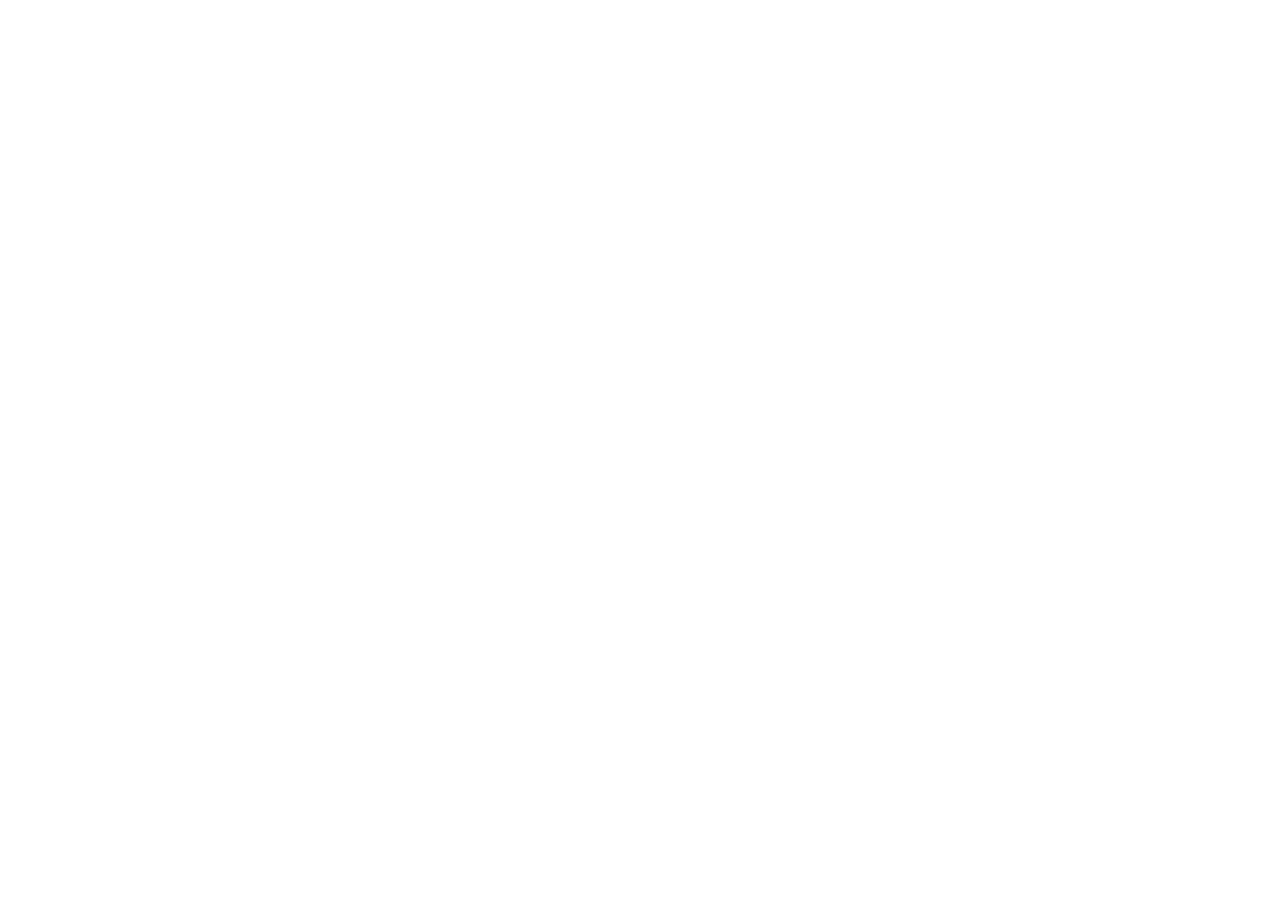
==== contact.html @ 74150b13 "Création de l'arborescence des fichiers et structur de base HTML" ====
<!DOCTYPE html>
<html lang="fr">
<head>
    <meta charset="UTF-8">
    <meta name="viewport" content="width=device-width, initial-scale=1.0">
    <title>AfriConnect Summit</title>
    <link rel="stylesheet" href="css/style.css">
    <link rel="stylesheet" href="https://cdn.jsdelivr.net/npm/bootstrap-icons@1.11.1/font/bootstrap-icons.min.css">
</head>
<body>
    <script src="js/main.js"></script>
</body>
</html>
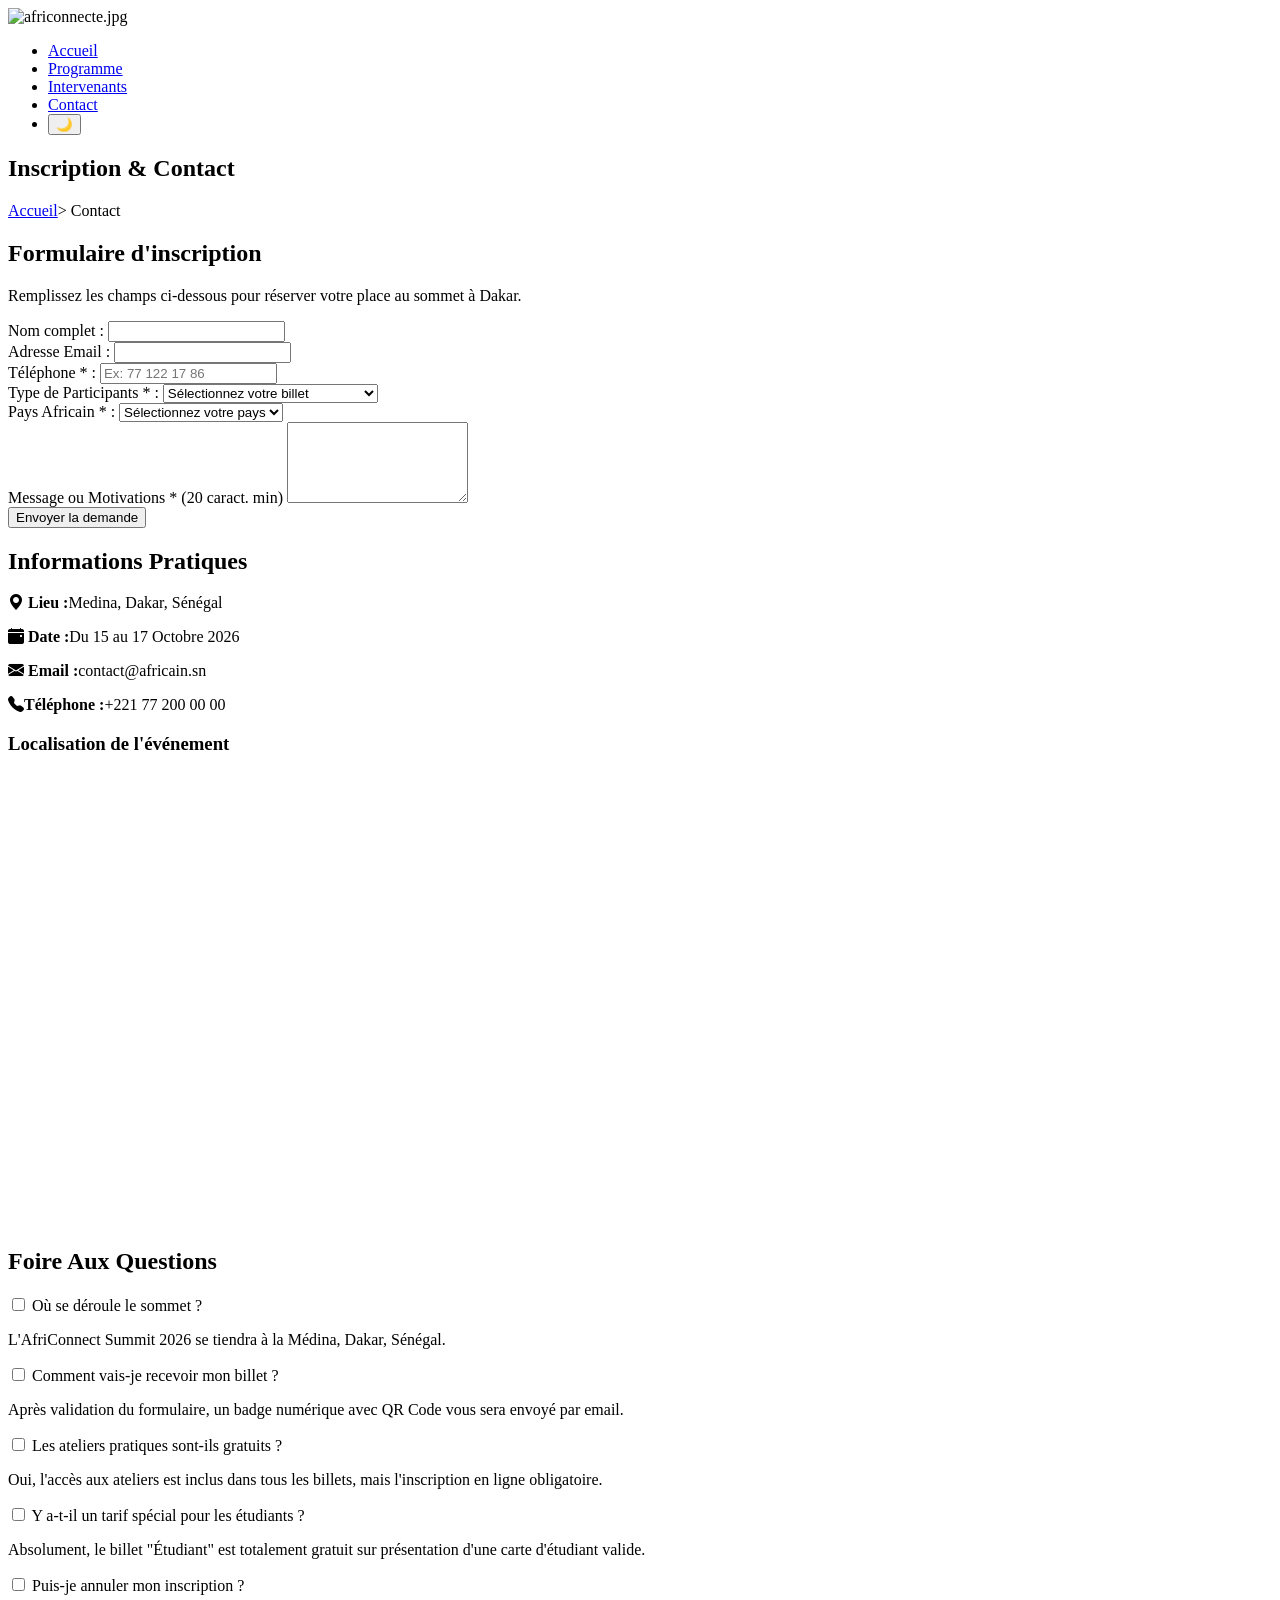
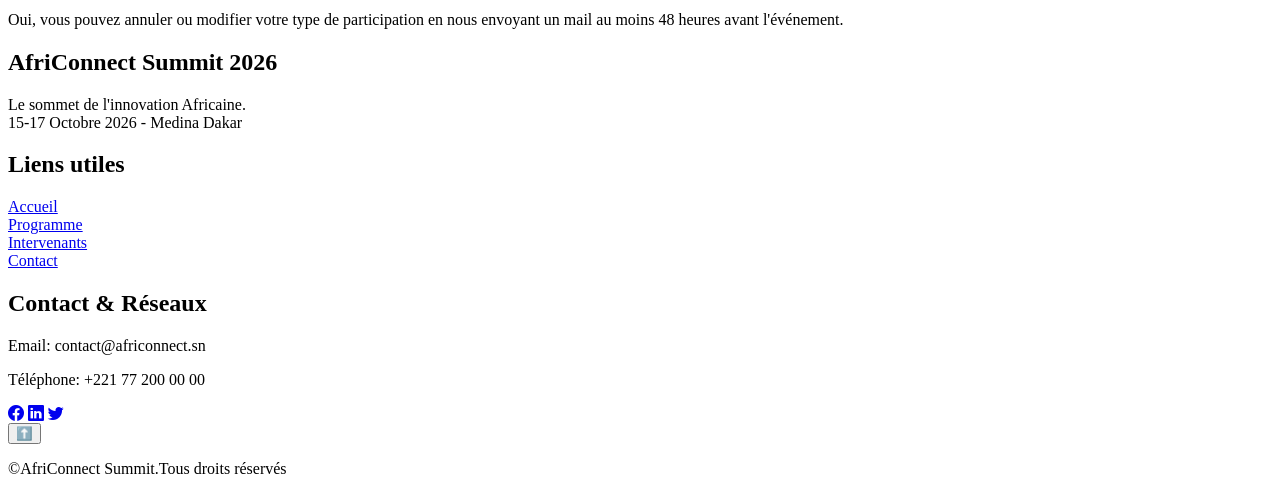
==== commit 6143ad6a: "Ajoute complete de page contact, avec hero interne, formulaire d'inscrption, validation javascrip ob" ====
--- a/contact.html
+++ b/contact.html
@@ -8,6 +8,201 @@
     <link rel="stylesheet" href="https://cdn.jsdelivr.net/npm/bootstrap-icons@1.11.1/font/bootstrap-icons.min.css">
 </head>
 <body>
+    <header class="main-header">
+        <nav class="navbar">
+            <img src="images/africonnecte.jpg" alt="africonnecte.jpg">
+            <ul class="nav-links">
+                <li><a href="index.html">Accueil</a></li>
+                <li><a href="programme.html">Programme</a></li>
+                <li><a href="intervenants.html">Intervenants</a></li>
+                <li><a href="contact.html" class="active">Contact</a></li>
+                <li><button id="theme-toggle" aria-label="Changer de thème">🌙</button></li>
+            </ul>
+            </nav>
+    </header>
+    <main>
+        <!--hero interne-->
+        <section class="hero-interne">
+            <h1>Inscription &amp; Contact </h1>
+
+               <p class="fil-ariane"><a href="index.html">Accueil</a>&gt; <span>Contact</span></p>
+            </section>
+       <!--section formulaire en deux colonnes-->
+       <div class="section-inscription-contact">
+        <div class="conteneur-deux-colonnes">
+            <article class="colonne-formulaire">
+            <!--colonne gauche : formulaire-->
+        <h2>Formulaire d'inscription</h2>
+        <p>Remplissez les champs ci-dessous pour réserver votre place au sommet à Dakar.</p>
+        <!--novalidate permet de bloquer la validation automatique du navigateur-->
+        <form id="formulaire-inscription" novalidate>
+        <div class="groupe-champ">
+            <label for="nom">Nom complet :</label>
+            <input type="text" id="nom" name="nom" required>
+            <span class="message-erreur" id="erreur-nom"></span>
+
+        </div>
+        <!--champ email-->
+        <div class="groupe-champ">
+            <label for="email">Adresse Email :</label>
+            <input type="email" id="email" name="email" required>
+            <span class="message-erreur" id="erreur-email"></span>
+
+        </div>
+        <!--champ téléphone-->
+        <div class="groupe-champ">
+            <label for="telephone">Téléphone * :</label>
+            <input type="tel" id="telephone" name="telephone" placeholder="Ex: 77 122 17 86" required>
+            <span class="message-erreur" id="erreur-telephone"></span>
+           
+        </div>
+        <!--section billet-->
+        <div class="groupe-champ">
+            <label for="ticket">Type de Participants * :</label>
+            <select id="ticket" name="ticket" required>
+                <option value="">Sélectionnez votre billet</option>
+                <option value="graduit">Étudiant (Gratuit)</option>
+                <option value="standard">Standard(15 000 FCFA)</option>
+                <option value="vip">Accès VIP + Networking(60 000)</option>
+            </select>
+            <span class="message-erreur" id="erreur-ticket"></span>
+        </div>
+        <!--selecteur de pays-->
+        <div class="groupe-champ">
+            <label for="pays-africain">Pays Africain * :</label>
+            <select id="pays-africain" name="pays-africain" required>
+                <option value="">Sélectionnez votre pays</option>
+                <option value="SN">Sénégal</option>
+                <option value="CI">Côte d'Ivoire</option>
+                <option value="ML">Mali</option>
+                <option value="GN">Guinée</option>
+                <option value="BF">Burkina Faso</option>
+                <option value="TG">Togo</option>
+                <option value="BJ">Bénin</option>
+                <option value="CM">Cameroun</option>
+                <option value="GA">Gabon</option>
+                <option value="MA">Maroc</option>
+
+            </select>
+            <span class="message-erreur" id="erreur-pays"></span>
+        </div>
+        <!--champ motivation-->
+        <div class="form-group">
+                            <label for="motivation">Message ou Motivations * (20 caract. min)</label>
+                            <textarea id="motivation" name="motivation" rows="5" required></textarea>
+                            <span class="message-erreur" id="erreur-motivation"></span>
+                        </div>
+                        <button type="submit" class=" btn-submit">Envoyer la demande</button>
+                        <div id="success-message" class="hidden-msg"></div>
+        </form>
+        </article>
+        <!--colonne droit : information et carte google maps-->
+        <article class="colonne-infos">
+            <h2>Informations Pratiques</h2>
+            <div class="bloc-info-texte">
+                <p><i class="bi bi-geo-alt-fill"></i> <strong>Lieu :</strong>Medina, Dakar, Sénégal</p>
+                <p><i class="bi bi-calendar-event-fill"></i> <strong>Date :</strong>Du 15 au 17 Octobre 2026</p>
+                <p><i class="bi bi-envelope-fill"></i> <strong>Email :</strong>contact@africain.sn</p>
+                <p><i class="bi bi-telephone-fill"></i><strong>Téléphone :</strong>+221 77 200 00 00</p>
+
+            </div>
+            <!--carte google maps-->
+            <div class="zone-carte">
+                <h3>Localisation de l'événement</h3>
+                <iframe src="https://www.google.com/maps/embed?pb=!1m18!1m12!1m3!1d15438.101101166701!2d-17.46050525419229!3d14.682861473010368!2m3!1f0!2f0!3f0!3m2!1i1024!2i768!4f13.1!3m3!1m2!1s0xec1725f3676fa21%3A0x147bc7f1291d491!2zTcOpZGluYSwgRGFrYXI!5e0!3m2!1sfr!2ssn!4v1783647278913!5m2!1sfr!2ssn" width="600" height="450" style="border:0;" allowfullscreen="" loading="lazy" referrerpolicy="strict-origin-when-cross-origin"></iframe>
+
+            </div>
+        </article>
+        </div>
+
+       </div>
+       <!--section FAQ accordéon-->
+       <section class="section-faq">
+        <h2>Foire Aux Questions</h2>
+        <div class="conteneur-accordeon">
+         <div class="bloc-faq">
+            <input type="checkbox" id="faq1" class="declencheur-faq">
+            <label for="faq1" class="titre-faq">Où se déroule le sommet ?</label>
+            <div class="contenu-faq">
+                <p>L'AfriConnect Summit 2026 se tiendra à la Médina, Dakar, Sénégal.</p>
+
+            </div>
+
+         </div>
+
+         <div class="bloc-faq">
+            <input type="checkbox" id="faq2" class="declencheur-faq">
+            <label for="faq2" class="titre-faq">Comment vais-je recevoir mon billet ?</label>
+            <div class="contenu-faq">
+                <p>Après validation du formulaire, un badge numérique avec QR Code vous sera envoyé par email.</p>
+            </div>
+         </div>
+         
+         <div class="bloc-faq">
+            <input type="checkbox" id="faq3" class="declencheur-faq">
+            <label for="faq3" class="titre-faq">Les ateliers pratiques sont-ils gratuits  ?</label>
+            <div class="contenu-faq">
+                <p>Oui, l'accès aux ateliers est inclus dans tous les billets, mais l'inscription en ligne obligatoire.</p>
+
+            </div>
+
+         </div>
+         <div class="bloc-faq">
+            <input type="checkbox" id="faq4" class="declencheur-faq">
+            <label for="faq4" class="titre-faq">Y a-t-il un tarif spécial pour les étudiants ?</label>
+            <div class="contenu-faq">
+                <p>Absolument, le billet "Étudiant" est totalement gratuit sur présentation d'une carte d'étudiant valide.</p>
+
+            </div>
+
+         </div>
+        <div class="bloc-faq">
+            <input type="checkbox" id="faq5" class="declencheur-faq">
+            <label for="faq5" class="titre-faq">Puis-je annuler mon inscription ?</label>
+            <div class="contenu-faq">
+                <p>Oui, vous pouvez annuler ou modifier votre type de participation en nous envoyant un mail au moins 48 heures avant l'événement.</p>
+
+            </div>
+
+         </div>
+            </div>
+         
+       </section>
+    </main>
+    <!--pied de la page-->
+    <footer class="footer-container">
+        <div class="footer-col">
+            <h2>AfriConnect Summit 2026</h2>
+            <p>Le sommet de l'innovation Africaine.<br>15-17 Octobre 2026 - Medina Dakar</p>
+        </div>
+        <div class="footer-col">
+            <h2>Liens utiles</h2>
+            <a href="index.html">Accueil</a><br>
+            <a href="programme.html">Programme</a><br>
+            <a href="intervenants.html">Intervenants</a><br>
+            <a href="contact.html">Contact</a>
+
+        </div>
+        <div class="footer-col">
+            <h2>Contact &amp; Réseaux</h2>
+                <div class="social-icons">
+            <p>Email: contact@africonnect.sn</p>
+            <p>Téléphone: +221 77 200 00 00</p>
+            <div class="reseaux">
+                <a href="#" aria-label="Facebook"><i class="bi bi-facebook"></i></a>
+                <a href="#" aria-label="LinkedIn"><i class="bi bi-linkedin"></i></a>
+                <a href="#" aria-label="Twitter"><i class="bi bi-twitter"></i></a>
+            </div>
+            </div>
+        </div>
+            </footer>
+            <!--boutton qui remonte en haute dela page-->
+          <button id="btn-top" aria-label="Remonter en haut de la page ">⬆️</button>
+    <div class="footer-bottom">
+            <p>&copy;<span id="annee"></span>AfriConnect Summit.Tous droits réservés</p>
+            
+        </div>
+    
     <script src="js/main.js"></script>
 </body>
 </html>
